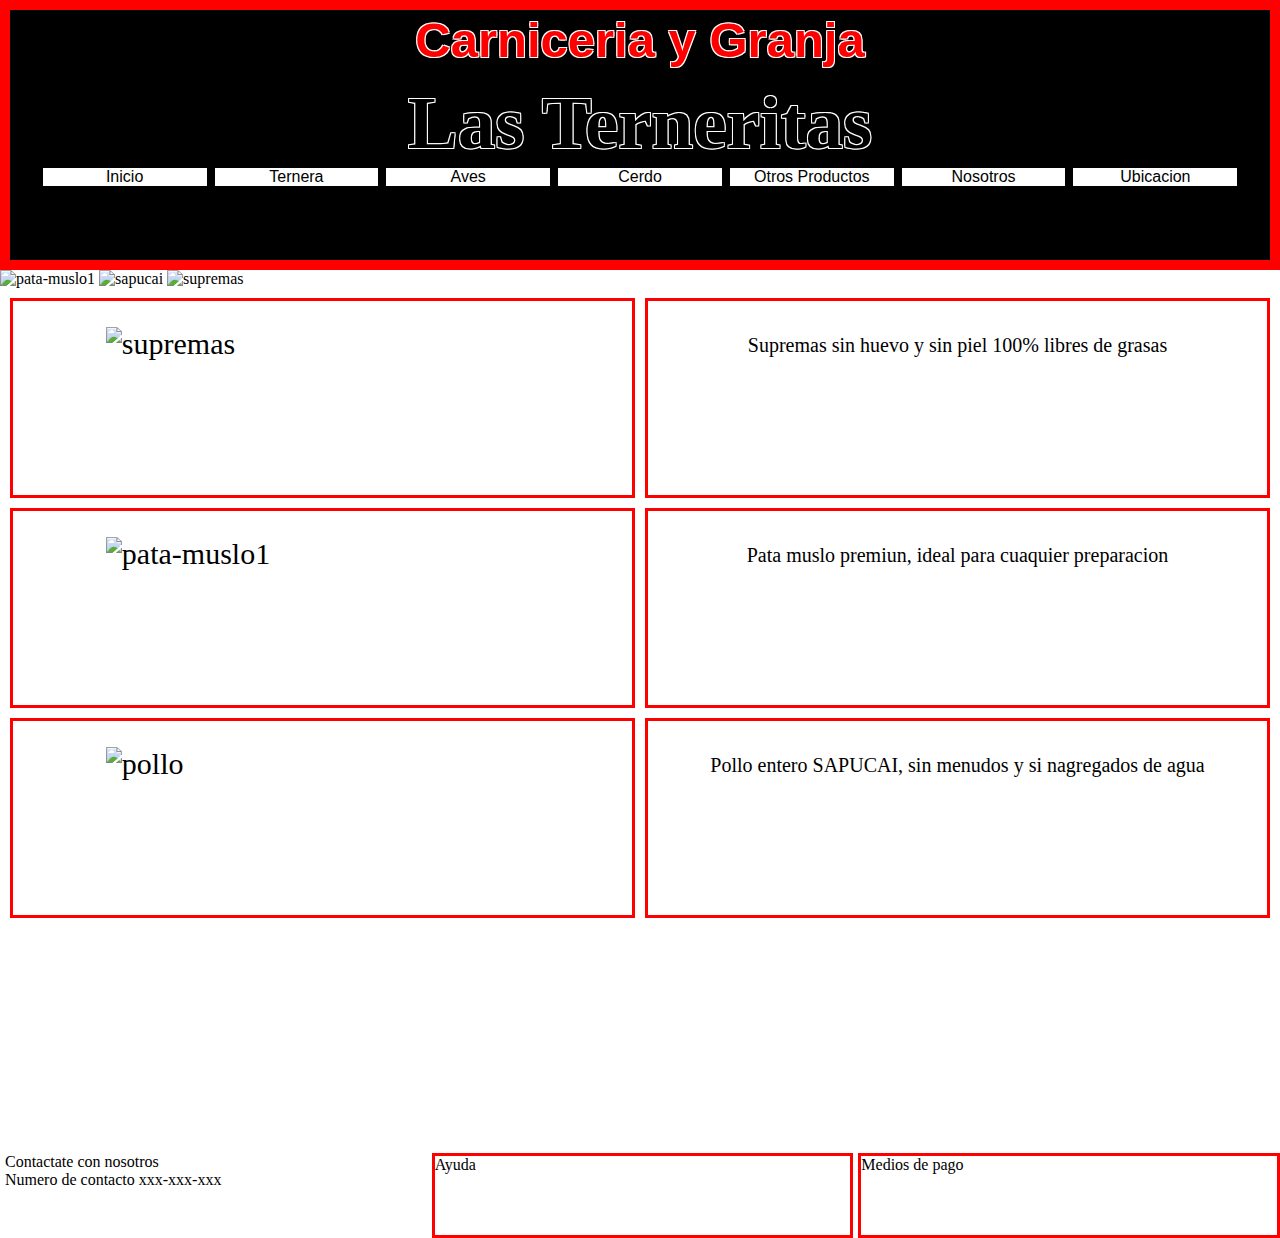
==== paginas.html/aves.html @ 38770edd "agregando menu hamburguesa al layout" ====
<!DOCTYPE html>
<html lang="en">

<head>
  <meta charset="UTF-8" />
  <meta http-equiv="X-UA-Compatible" content="IE=edge" />
  <meta name="viewport" content="width=device-width, initial-scale=1.0" />
  <link rel="shortcut icon" href="../imagenes.img/ternerita1.png" type="image/x-icon" />
  <link href="https://cdn.jsdelivr.net/npm/bootstrap@5.2.0-beta1/dist/css/bootstrap.min.css" rel="stylesheet" integrity="sha384-0evHe/X+R7YkIZDRvuzKMRqM+OrBnVFBL6DOitfPri4tjfHxaWutUpFmBp4vmVor" crossorigin="anonymous">
  <link rel="stylesheet" href="../estilos.ccs/estilo-index-y-paginas.css" />
  <title>Aves</title>
</head>

<body>
  <header class="encabezado">
    <h1>Carniceria y Granja </h1>
    <h2> Las Terneritas </h2>
    <nav>
      <ul>
        <li><a href="../index.html">Inicio </a></li>
        <li><a href="ternera.html"> Ternera </a></li>
        <li><a href="aves.html"> Aves </a></li>
        <li><a href="cerdo.html"> Cerdo </a></li>
        <li class="otros"> <a href="otros-productos.html"> Otros Productos </a>
        </li>
        <li><a href="../index.html #Nosotros"> Nosotros </a></li>
        <li><a href="../index.html #Ubicacion"> Ubicacion </a></li>
      </ul>
    </nav>
  </header>
  <main>
    <div class="contenedor">
      <img class="pata-muslo" src="../imagenes.img/pata-muslo1.jpg" alt=" pata-muslo1">
      <img class="Sapucai" src="../imagenes.img/sapucai.jpg" alt="sapucai">
      <img class="supremas" src="../imagenes.img/supremas.jpg" alt="supremas">
    </div>
    <section class="contenedor-pollo">
      <div>
        <img class="supremas" src="../imagenes.img/supremas.jpg" alt="supremas">
      </div>
      <div>
        <span>Supremas sin huevo y sin piel 100% libres de grasas </span>
      </div>
      <div>
        <img class="pata-muslo" src="../imagenes.img/pata-muslo1.jpg" alt="pata-muslo1">
      </div>
      <div>
        <span> Pata muslo premiun, ideal para cuaquier preparacion </span>
      </div>
      <div>
        <img class="pollo-entero" src="../imagenes.img/Pollo-entero.jpg" alt=" pollo">
      </div>
      <div>
        <span>Pollo entero SAPUCAI, sin menudos y si nagregados de agua </span>
      </div>
    </section>
  </main>
  <footer class="footer">
    <div class="nosotros">
      <p id="Nosotros">Contactate con nosotros</p>
      <p>Numero de contacto xxx-xxx-xxx</p>
    </div>

    <div class="ayuda">
      <p>Ayuda</p>
    </div>

    <div class="pagos">
      <p>Medios de pago</p>
    </div>
  </footer>
</body>

</html>
---- estilos.ccs/estilo-index-y-paginas.css ----
* {
    margin: 0%;
    padding: 0%;
    box-sizing: border-box;
}


body {
    background-color: rgb(255, 255, 255);
}

.encabezado {
    width: 100%;
    height: 270px;
    padding-top: 2px;
    background-color: black;
    border: solid 10px red;
}

.container {
    margin-right: auto;
    margin-left: 5px;
}

.navbar{
    padding-top: 1px;
    padding-bottom: 0px;
}

#offcanvasNavbarLabel{

    font-size: 35px ;
}


.nav-item .nav-link{

        font-size: 28px;
        color: red;
        text-shadow: 0 0 1px rgb(0, 0, 0), -1px -1px 0 rgb(0, 0, 0), 1px -1px 0 rgb(0, 0, 0), -1px 1px 0 rgb(0, 0, 0), 1px 1px 0 rgb(0, 0, 0)

}
 .encabezado h1 {
    display: flex;
    font-family: Arial, Helvetica, sans-serif;
    font-size: 49px;
    justify-content: center;
    color: rgb(255, 0, 0);
    text-shadow: 0 0 1px rgb(255, 255, 255), -1px -1px 0 rgb(255, 255, 255), 1px -1px 0 rgb(255, 255, 255), -1px 1px 0 rgb(255, 255, 255), 1px 1px 0 rgb(255, 255, 255);
    margin-top: 0px;
 
}

.encabezado h2 {
    display: flex;
    padding-top: 12px;
    font-size: 75px;
    justify-content: center;
    color: black;
    text-shadow: 0 0 1px rgb(255, 255, 255), -1px -1px 0 rgb(255, 255, 255), 1px -1px 0 rgb(255, 255, 255), -1px 1px 0 rgb(255, 255, 255), 1px 1px 0 rgb(255, 255, 255);

}

.encabezado nav li {
    list-style: none;
    display: flex;
    display: inline-block;
    margin-top: 10px;
    justify-content: space-between;
    width: 13%;
    padding: 0px;
    margin: 2px;
    background-color: white;
   /* border: 2px solid red;*/
    text-align: center;
    color: white;
}

.encabezado nav {
    display: flex;
    flex-direction: column;
    margin-top: 0px;
    text-align: center;


}

.encabezado nav a {

    font-family: Arial, Helvetica, sans-serif;
    text-decoration: none;
    color: rgb(0, 0, 0);

}

a {

    color: black;
}

main .banner {
    display: grid;
    grid-template-columns: repeat(4, 1fr);
    gap: 5px;
    margin: 0px;
    padding: 5px;
}

main .banner img {
    width: 100%;
}



.main h2 {
    margin: 5px;
    height: 52px;
    padding-top: 5px;
    text-align: center;
    justify-content: center;
    background-color: rgb(255, 255, 255);
    border: solid 3px rgb(255, 0, 0);
    color: red;
}

.ofertas {

    display: grid;
    justify-items: center;
    padding: 10px 10px 10px 10px;
    grid-template-columns: 1fr 1fr;
    grid-template-rows: 200px 200px 200px 200px;
    gap: 10px;
    font-size: 30px;


}

.ofertas div {
    padding-top: 26px;
    width: 100%;
    display: flex;
    justify-content: center;
    border: solid 3px #ff0000;
}

.ofertas div span {

    font-size: 20px;
    text-align: center;
    padding-top: 7px;
}


.ofertas img {

    width: 70%;

}


.Trabajo {
    padding-top: 25px;
    font-size: 25px;
    text-align: center;
}

.mapa {

    padding-top: 20px;
    width: 100%;
}

.footer {
    display: flex;
    display: grid;
    grid-template-columns: repeat(3, 1fr);
    gap: 5px;
    justify-content: center;
    width: 100%;
    height: 100px;
    padding-top: 15px;
    padding-left: 5px;
    background-color: rgb(255, 255, 255);
    color: rgb(0, 0, 0);
}

/* ternera */



/*
.contenedor {
    margin-top: 6px;
    padding-top: 4px;
    border: solid 10px red;
    background-color: rgb(255, 255, 255);
    text-align: center;
}
    */

.nav-link {

    border: solid white;
    list-style: none;
}

.entraña {
    width: 300px;
    height: 91px;
}


.peceto {
    width: 300px;
    height: 91px;
}


.lomo {
    width: 300px;
    height: 91px;
}

.colita {
    width: 300px;
    height: 91px;
}

.finos {
    padding-top: 0px;
    text-align: center;
    font-size: 45px;
}

.lista ul {
    padding-top: 25px;
    margin-left: 100px;

}

.lista ul li {

    display: inline-block;
    border: solid 2px red;
    margin-left: 25px;
}

/*aves */


.contenedor-pollo {

    display: grid;
    justify-items: center;
    padding: 10px 10px 10px 10px;
    grid-template-columns: 1fr 1fr;
    grid-template-rows: 200px 200px 200px 200px;
    gap: 10px;
    font-size: 30px;

}

.contenedor-pollo div {
    padding-top: 26px;
    width: 100%;
    display: flex;
    justify-content: center;
    border: solid 3px red;
}

.contenedor-pollo div span {

    font-size: 20px;
    text-align: center;
    padding-top: 7px;
}


.contenedor-pollo img {

    width: 70%;

}

.pata-muslo {
    width: 300px;
    height: 91px;
}

.supremas {
    width: 300px;
    height: 91px;

}

.pollo-entero {
    width: 300px;
    height: 91px;

}


/*cerdo */

.bondiola {
    width: 300px;
    height: 91px;
}

.chorizos {
    width: 300px;
    height: 91px;
}

.carre {
    width: 300px;
    height: 91px;
}

.cortes {
    font-size: 50px;
    text-align: center;
}

.costillitas {
    width: 300px;
    height: 91px;
}

.pechito {
    width: 300px;
    height: 91px;

}

/* otros productos */


.congelados {

    text-align: center;
}

.baston {

    width: 300px;
    height: 91px;

}

.caritas {

    width: 300px;
    height: 91px;


}

.bolitas {

    width: 300px;
    height: 91px;
}

.patitas {
    width: 300px;
    height: 91px;
}

.nosotros-footer {

    border: solid 3px red;

}

.ayuda {

    border: solid 3px red;

}

.pagos {

    border: solid 3px red;

}


/*medias queris*/

@media screen and (max-width: 480px) {

    .navegador .lista-menu {
        
        display: none;

    }

    .encabezado h1 {

        padding-top: 30px;
        font-size: 42px;
    }

    .encabezado h2 {
        font-size: 50px;
    }

    .ofertas div span {

        font-size: 20px;
        text-align: center;
        padding-top: 7px;
    }

   }



@media screen and (max-width: 630px) {
    main .banner {
        display: none;
    }
}


@media screen and (max-width : 598px) {
    .encabezado .otros {
        font-size: 11px;

    }
}


@media screen and (max-width : 598px) {
    .encabezado .nosotros {
        font-size: 13px;

    }
}

@media screen and (max-width : 598px) {
    .encabezado .ubicacion {
        font-size: 13px;

    }
}

/*animaciones*/

@keyframes efecto-ofertas {
    
    10%{
        color: red ;
    }

    50% {

        background-color: black; 

    }

    98% {

        color: black;
        background-color: white;
    }

 }

.animacion{

    animation-name: efecto-ofertas;
    animation-duration: 3s;
    animation-delay: 3s;
    animation-iteration-count: infinite;


   
}
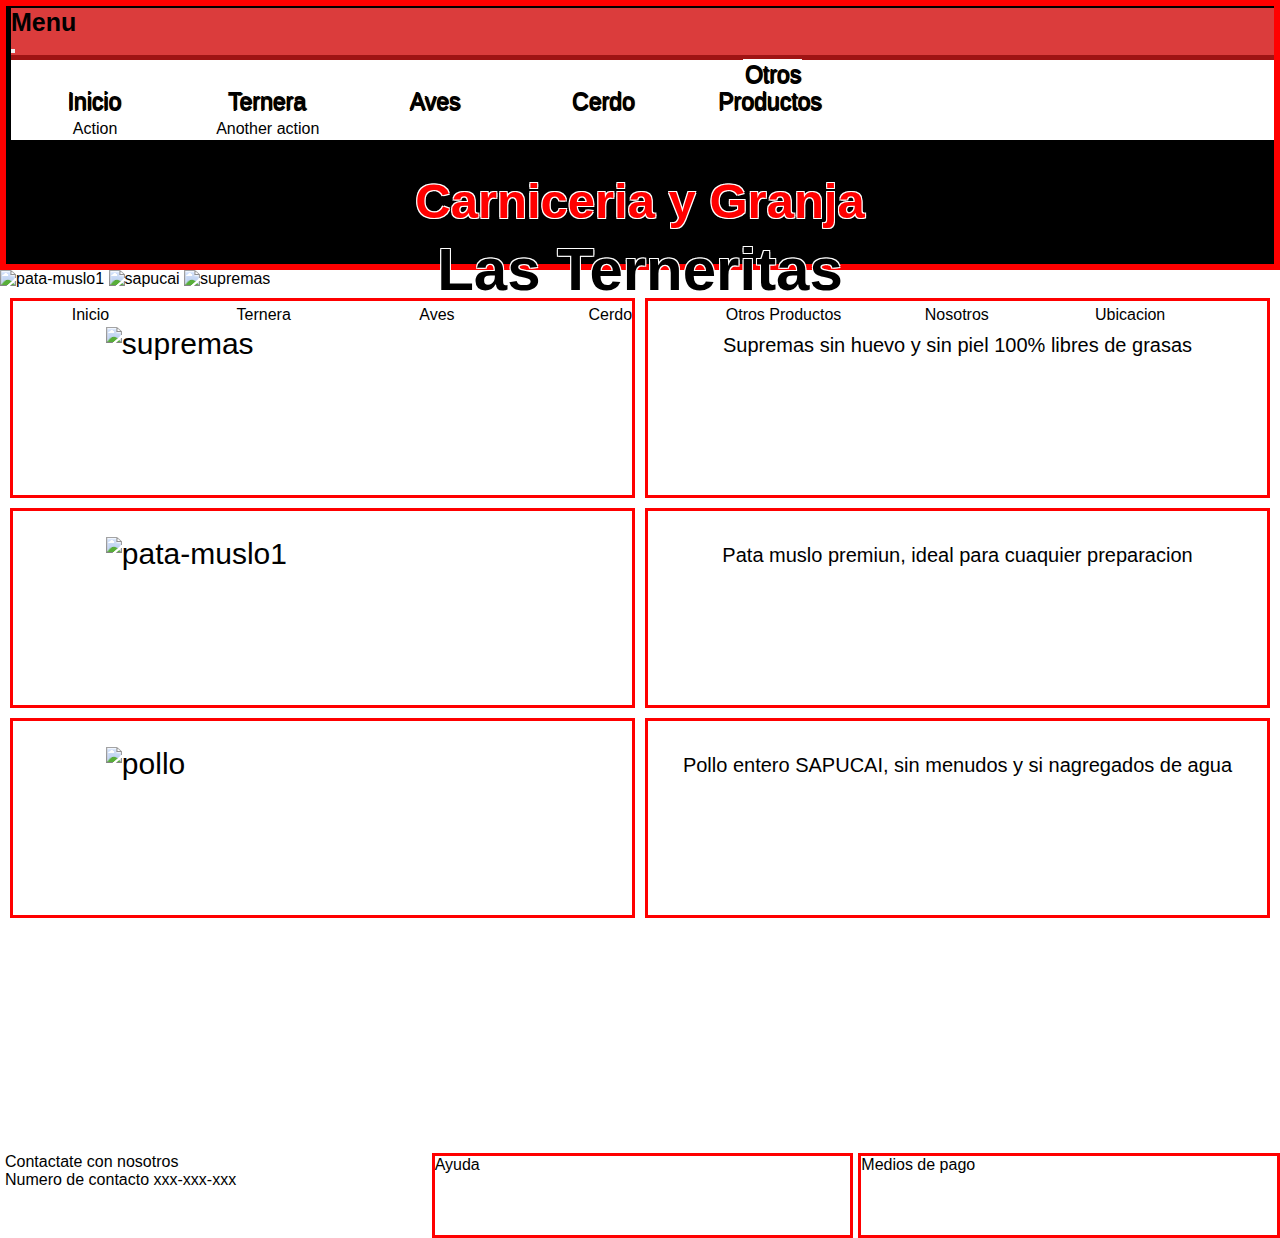
==== commit e4239b2b: "moficicacion de la pagina ternera para usar en el resto del proyecto" ====
--- a/paginas.html/aves.html
+++ b/paginas.html/aves.html
@@ -4,19 +4,59 @@
 <head>
   <meta charset="UTF-8" />
   <meta http-equiv="X-UA-Compatible" content="IE=edge" />
+  <meta name="descrition"
+    content="Carniceria y granja Las Terneritas, productos de primera calidad siempre garantizados, carne premium de ternera seleccionada, pollo sapucai , cerdo todos los dias fresco , congelados Mccain y mucho mas" />
+  <meta name="keywords" content=" Carniceria, granja , Ternera , Asado , Vacio , Entraña, Premiun">
   <meta name="viewport" content="width=device-width, initial-scale=1.0" />
   <link rel="shortcut icon" href="../imagenes.img/ternerita1.png" type="image/x-icon" />
-  <link href="https://cdn.jsdelivr.net/npm/bootstrap@5.2.0-beta1/dist/css/bootstrap.min.css" rel="stylesheet" integrity="sha384-0evHe/X+R7YkIZDRvuzKMRqM+OrBnVFBL6DOitfPri4tjfHxaWutUpFmBp4vmVor" crossorigin="anonymous">
-  <link rel="stylesheet" href="../estilos.ccs/estilo-index-y-paginas.css" />
+  <link href="https://cdn.jsdelivr.net/npm/bootstrap@5.2.0-beta1/dist/css/bootstrap.min.css" rel="stylesheet"
+    integrity="sha384-0evHe/X+R7YkIZDRvuzKMRqM+OrBnVFBL6DOitfPri4tjfHxaWutUpFmBp4vmVor" crossorigin="anonymous">
+  <link rel="stylesheet" href="../sass/estilo.css" />
   <title>Aves</title>
 </head>
 
 <body>
   <header class="encabezado">
+    <nav class="navbar bg-#000000">
+      <div class="container1">
+        <button class="navbar-toggler" type="button" data-bs-toggle="offcanvas"
+          data-bs-target="#offcanvasNavbar" aria-controls="offcanvasNavbar">
+          <span class="navbar-toggler-icon"></span>
+        </button>
+        <div class="offcanvas offcanvas-end" tabindex="-1" id="offcanvasNavbar" aria-labelledby="offcanvasNavbarLabel">
+          <div class="offcanvas-header">
+            <h5 class="offcanvas-title" id="offcanvasNavbarLabel"> Menu </h5>
+            <button type="button" class="btn-close" data-bs-dismiss="offcanvas" aria-label="Close"></button>
+          </div>
+          <div class="offcanvas-body">
+            <ul class=" navbar-nav justify-content-end flex-grow-1 pe-3">
+              <li class="nav-item">
+                <a class="nav-link " aria-current="page" href="../index.html"> Inicio </a>
+              </li>
+              <li class="nav-item">
+                <a class="nav-link" href="../paginas.html/ternera.html"> Ternera </a>
+              <li class="nav-item">
+                <a class="nav-link " aria-current="page" href="../paginas.html/aves.html"> Aves </a>
+              <li class="nav-item">
+                <a class="nav-link " aria-current="page" href="../paginas.html/cerdo.html"> Cerdo </a>
+              <li class="nav-item">
+                <a class="nav-link " aria-current="page" href="../paginas.html/otros-productos.html"> Otros
+                  Productos</a>
+              </li>
+              <ul class="dropdown-menu" aria-labelledby="offcanvasNavbarDropdown">
+                <li><a class="dropdown-item" href="#">Action</a></li>
+                <li><a class="dropdown-item" href="#">Another action</a></li>
+              </ul>
+              </li>
+            </ul>
+          </div>
+        </div>
+      </div>
+    </nav>
     <h1>Carniceria y Granja </h1>
     <h2> Las Terneritas </h2>
-    <nav>
-      <ul>
+    <nav class="navegador">
+      <ul class="lista-menu">
         <li><a href="../index.html">Inicio </a></li>
         <li><a href="ternera.html"> Ternera </a></li>
         <li><a href="aves.html"> Aves </a></li>
@@ -69,6 +109,9 @@
       <p>Medios de pago</p>
     </div>
   </footer>
+  <script src="https://cdn.jsdelivr.net/npm/bootstrap@5.2.0-beta1/dist/js/bootstrap.bundle.min.js"
+    integrity="sha384-pprn3073KE6tl6bjs2QrFaJGz5/SUsLqktiwsUTF55Jfv3qYSDhgCecCxMW52nD2"
+    crossorigin="anonymous"></script>
 </body>
 
 </html>--- a/sass/estilo.css
+++ b/sass/estilo.css
@@ -0,0 +1,520 @@
+@charset "UTF-8";
+* {
+  margin: 0%;
+  padding: 0%;
+  -webkit-box-sizing: border-box;
+          box-sizing: border-box;
+}
+
+body {
+  font-family: 'Segoe UI', Tahoma, Geneva, Verdana, sans-serif;
+}
+
+/*#principal {
+
+    background-image: url(..//imagenes.img/fondo.jpg);
+    background-attachment: fixed;
+    background-repeat: no-repeat;
+    background-size: cover;
+
+} */
+.encabezado {
+  width: 100%;
+  height: 270px;
+  padding-top: 2px;
+  background-color: black;
+  border: solid 6px red;
+}
+
+.encabezado .container1 {
+  margin-right: auto;
+  margin-left: 5px;
+}
+
+.encabezado .container1 .navbar-toggler {
+  background-color: #9f1414;
+}
+
+.encabezado .container1 .navbar {
+  padding-top: 1px;
+  padding-bottom: 0px;
+}
+
+.offcanvas-header {
+  background-color: #db3c3c;
+  border-bottom: solid 5px #9f1414;
+}
+
+.offcanvas-header #offcanvasNavbarLabel {
+  font-size: 25px;
+}
+
+.offcanvas-body {
+  background-color: #ffffff;
+}
+
+.offcanvas-body .nav-item {
+  font-size: 23px;
+  color: #9f1414;
+  text-shadow: 0 0 1px #000000, -1px -1px #000000, 1px -1px #ffffff, -1px 1px #000000, 1px 1px #ffffff;
+}
+
+.encabezado h1 {
+  display: -webkit-box;
+  display: -ms-flexbox;
+  display: flex;
+  font-family: Arial, Helvetica, sans-serif;
+  font-size: 49px;
+  -webkit-box-pack: center;
+      -ms-flex-pack: center;
+          justify-content: center;
+  color: red;
+  text-shadow: 0 0 1px white, -1px -1px 0 white, 1px -1px 0 white, -1px 1px 0 white, 1px 1px 0 white;
+  margin-top: 0px;
+}
+
+.encabezado h2 {
+  display: -webkit-box;
+  display: -ms-flexbox;
+  display: flex;
+  padding-top: 6px;
+  font-size: 60px;
+  -webkit-box-pack: center;
+      -ms-flex-pack: center;
+          justify-content: center;
+  color: black;
+  text-shadow: 0 0 1px white, -1px -1px 0 white, 1px -1px 0 white, -1px 1px 0 white, 1px 1px 0 white;
+}
+
+.encabezado nav li {
+  list-style: none;
+  display: -webkit-box;
+  display: -ms-flexbox;
+  display: flex;
+  display: inline-block;
+  margin-top: 10px;
+  -webkit-box-pack: justify;
+      -ms-flex-pack: justify;
+          justify-content: space-between;
+  width: 13%;
+  padding: 0px;
+  margin: 2px;
+  background-color: white;
+  /* border: 2px solid red;*/
+  text-align: center;
+  color: white;
+}
+
+.encabezado a {
+  text-decoration: none;
+  color: black;
+}
+
+main .banner {
+  display: -ms-grid;
+  display: grid;
+  -ms-grid-columns: 1fr 1fr 1fr 1fr;
+      grid-template-columns: 1fr 1fr 1fr 1fr;
+  gap: 5px;
+  margin: 0px;
+  padding: 5px;
+}
+
+main .banner img {
+  width: 100%;
+}
+
+main h2 {
+  margin: 5px;
+  height: 52px;
+  padding-top: 5px;
+  text-align: center;
+  -webkit-box-pack: center;
+      -ms-flex-pack: center;
+          justify-content: center;
+  background-color: white;
+  border: solid 3px red;
+  color: red;
+}
+
+.h3-las-terneritas {
+  font-size: 60px;
+}
+
+.texto-ganado {
+  font-size: 20px;
+}
+
+.container {
+  margin: auto;
+}
+
+.tarjetas {
+  text-align: center;
+}
+
+.tarjeta-contenido {
+  font-size: 20px;
+}
+
+.ofertas {
+  display: -ms-grid;
+  display: grid;
+  justify-items: center;
+  padding: 10px 10px 10px 10px;
+  -ms-grid-columns: 1fr 1fr;
+      grid-template-columns: 1fr 1fr;
+  -ms-grid-rows: 200px 200px 200px 200px;
+      grid-template-rows: 200px 200px 200px 200px;
+  gap: 10px;
+  font-size: 30px;
+}
+
+.ofertas div {
+  padding-top: 26px;
+  width: 100%;
+  display: -webkit-box;
+  display: -ms-flexbox;
+  display: flex;
+  -webkit-box-pack: center;
+      -ms-flex-pack: center;
+          justify-content: center;
+  border: solid 3px #ff0000;
+}
+
+.ofertas div span {
+  font-size: 20px;
+  text-align: center;
+  padding-top: 7px;
+}
+
+.ofertas {
+  display: -ms-grid;
+  display: grid;
+  justify-items: center;
+  padding: 10px 10px 10px 10px;
+  -ms-grid-columns: 1fr 1fr;
+      grid-template-columns: 1fr 1fr;
+  -ms-grid-rows: 200px 200px 200px 200px;
+      grid-template-rows: 200px 200px 200px 200px;
+  gap: 10px;
+  font-size: 30px;
+}
+
+.ofertas div {
+  padding-top: 26px;
+  width: 100%;
+  display: -webkit-box;
+  display: -ms-flexbox;
+  display: flex;
+  -webkit-box-pack: center;
+      -ms-flex-pack: center;
+          justify-content: center;
+  border: solid 3px #ff0000;
+}
+
+.ofertas div span {
+  font-size: 20px;
+  text-align: center;
+  padding-top: 7px;
+}
+
+.ofertas img {
+  width: 70%;
+}
+
+.Trabajo {
+  border: solid black;
+  border-radius: 50px;
+  padding-top: 25px;
+  font-size: 25px;
+  text-align: center;
+}
+
+.mapa {
+  height: 420px;
+  padding: 20px 20px 20px 20px;
+  width: 100%;
+}
+
+.footer {
+  display: -webkit-box;
+  display: -ms-flexbox;
+  display: flex;
+  display: -ms-grid;
+  display: grid;
+  -ms-grid-columns: 1fr 1fr 1fr;
+      grid-template-columns: 1fr 1fr 1fr;
+  gap: 5px;
+  -webkit-box-pack: center;
+      -ms-flex-pack: center;
+          justify-content: center;
+  width: 100%;
+  height: 100px;
+  padding-top: 15px;
+  padding-left: 5px;
+  background-color: white;
+  color: black;
+}
+
+.nav-link {
+  border: solid white;
+  list-style: none;
+}
+
+.container-fluid {
+  margin: auto;
+  padding-bottom: 20px;
+  -webkit-box-pack: space-evenly;
+      -ms-flex-pack: space-evenly;
+          justify-content: space-evenly;
+}
+
+.container-fluid .col :hover {
+  color: white;
+  background-color: #ec1212;
+  -webkit-box-shadow: 5px 10px 10px rgba(0, 0, 0, 0.2);
+          box-shadow: 5px 10px 10px rgba(0, 0, 0, 0.2);
+  -webkit-transition: all 200ms ease;
+  transition: all 200ms ease;
+  border-radius: 3px;
+  -webkit-transform: translateY(-0.2%);
+          transform: translateY(-0.2%);
+}
+
+.container-fluid .col :hover .card-title:hover {
+  color: white;
+  background-color: #ec1212;
+  -webkit-box-shadow: 5px 10px 10px #ec1212;
+          box-shadow: 5px 10px 10px #ec1212;
+  -webkit-transition: all 300ms ease;
+  transition: all 300ms ease;
+  border-radius: 3px;
+  -webkit-transform: translateY(-0.2%);
+          transform: translateY(-0.2%);
+}
+
+.container-fluid .col :hover .card-text:hover {
+  color: white;
+  background-color: #ec1212;
+  -webkit-box-shadow: 5px 10px 10px #ec1212;
+          box-shadow: 5px 10px 10px #ec1212;
+  -webkit-transition: all 300ms ease;
+  transition: all 300ms ease;
+  border-radius: 3px;
+  -webkit-transform: translateY(-0.2%);
+          transform: translateY(-0.2%);
+}
+
+.entraña {
+  width: 400px;
+  height: 91px;
+}
+
+.peceto {
+  width: 300px;
+  height: 91px;
+}
+
+.lomo {
+  width: 300px;
+  height: 91px;
+}
+
+.colita {
+  width: 300px;
+  height: 91px;
+}
+
+.finos {
+  color: black;
+  padding-top: 6px;
+  text-align: center;
+}
+
+.lista ul {
+  padding-top: 25px;
+  margin-left: 100px;
+}
+
+.lista ul li {
+  display: inline-block;
+  border: solid 2px red;
+  margin-left: 25px;
+}
+
+/*aves */
+.contenedor-pollo {
+  display: -ms-grid;
+  display: grid;
+  justify-items: center;
+  padding: 10px 10px 10px 10px;
+  -ms-grid-columns: 1fr 1fr;
+      grid-template-columns: 1fr 1fr;
+  -ms-grid-rows: 200px 200px 200px 200px;
+      grid-template-rows: 200px 200px 200px 200px;
+  gap: 10px;
+  font-size: 30px;
+}
+
+.contenedor-pollo div {
+  padding-top: 26px;
+  width: 100%;
+  display: -webkit-box;
+  display: -ms-flexbox;
+  display: flex;
+  -webkit-box-pack: center;
+      -ms-flex-pack: center;
+          justify-content: center;
+  border: solid 3px red;
+}
+
+.contenedor-pollo div span {
+  font-size: 20px;
+  text-align: center;
+  padding-top: 7px;
+}
+
+.contenedor-pollo img {
+  width: 70%;
+}
+
+.pata-muslo {
+  width: 300px;
+  height: 91px;
+}
+
+.supremas {
+  width: 300px;
+  height: 91px;
+}
+
+.pollo-entero {
+  width: 300px;
+  height: 91px;
+}
+
+/*cerdo */
+.bondiola {
+  width: 300px;
+  height: 91px;
+}
+
+.chorizos {
+  width: 300px;
+  height: 91px;
+}
+
+.carre {
+  width: 300px;
+  height: 91px;
+}
+
+.cortes {
+  font-size: 50px;
+  text-align: center;
+}
+
+.costillitas {
+  width: 300px;
+  height: 91px;
+}
+
+.pechito {
+  width: 300px;
+  height: 91px;
+}
+
+/* otros productos */
+.congelados {
+  text-align: center;
+}
+
+.baston {
+  width: 300px;
+  height: 91px;
+}
+
+.caritas {
+  width: 300px;
+  height: 91px;
+}
+
+.bolitas {
+  width: 300px;
+  height: 91px;
+}
+
+.patitas {
+  width: 300px;
+  height: 91px;
+}
+
+.nosotros-footer {
+  border: solid 3px red;
+}
+
+.ayuda {
+  border: solid 3px red;
+}
+
+.pagos {
+  border: solid 3px red;
+}
+
+@media screen and (max-width: 480px) {
+  .navegador .lista-menu {
+    display: none;
+  }
+  .encabezado h1 {
+    padding-top: 30px;
+    font-size: 42px;
+  }
+  .encabezado h2 {
+    font-size: 50px;
+  }
+  .ofertas div span {
+    font-size: 20px;
+    text-align: center;
+    padding-top: 7px;
+  }
+}
+
+@media screen and (min-width: 768px) {
+  .navbar-toggler {
+    display: none;
+  }
+  .encabezado h1 {
+    padding-top: 33px;
+  }
+}
+
+@media screen and (max-width: 768px) {
+  main .banner {
+    display: none;
+  }
+  .navegador .lista-menu {
+    display: none;
+  }
+  .encabezado .otros {
+    font-size: 13px;
+  }
+  .encabezado .nosotros {
+    font-size: 20px;
+  }
+  .encabezado .ubicacion {
+    font-size: 13px;
+  }
+  .card {
+    color: white;
+    background-color: #ec1212;
+  }
+}
+
+@media screen and (max-width: 480px) {
+  .card {
+    color: white;
+    background-color: #ec1212;
+  }
+}
+/*# sourceMappingURL=estilo.css.map */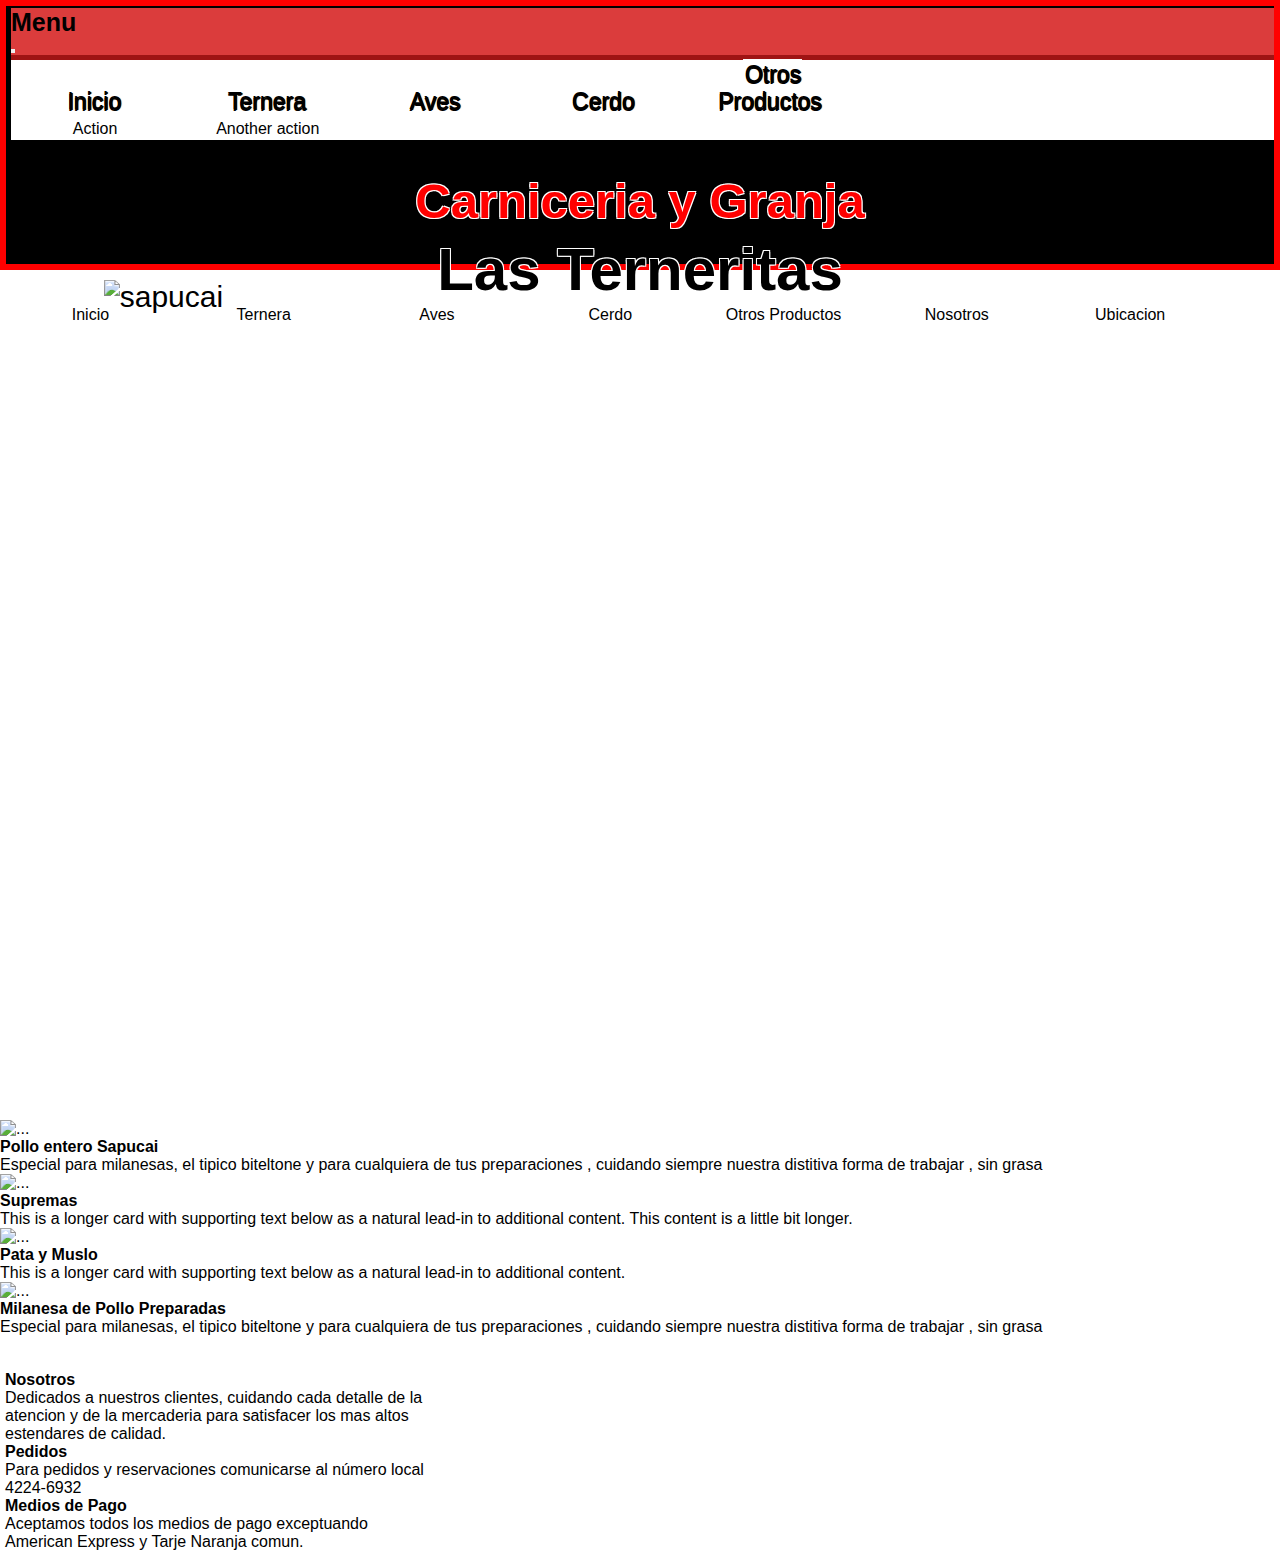
==== commit 032feaf3: "enlaces listos" ====
--- a/paginas.html/aves.html
+++ b/paginas.html/aves.html
@@ -15,12 +15,12 @@
   <title>Aves</title>
 </head>
 
-<body>
+<body id="principal">
   <header class="encabezado">
     <nav class="navbar bg-#000000">
       <div class="container1">
-        <button class="navbar-toggler" type="button" data-bs-toggle="offcanvas"
-          data-bs-target="#offcanvasNavbar" aria-controls="offcanvasNavbar">
+        <button class="navbar-toggler" type="button" data-bs-toggle="offcanvas" data-bs-target="#offcanvasNavbar"
+          aria-controls="offcanvasNavbar">
           <span class="navbar-toggler-icon"></span>
         </button>
         <div class="offcanvas offcanvas-end" tabindex="-1" id="offcanvasNavbar" aria-labelledby="offcanvasNavbarLabel">
@@ -63,50 +63,90 @@
         <li><a href="cerdo.html"> Cerdo </a></li>
         <li class="otros"> <a href="otros-productos.html"> Otros Productos </a>
         </li>
-        <li><a href="../index.html #Nosotros"> Nosotros </a></li>
-        <li><a href="../index.html #Ubicacion"> Ubicacion </a></li>
+        <li><a href="../index.html#Nosotros"> Nosotros </a></li>
+        <li><a href="../index.html#Ubicacion"> Ubicacion </a></li>
       </ul>
     </nav>
   </header>
   <main>
-    <div class="contenedor">
-      <img class="pata-muslo" src="../imagenes.img/pata-muslo1.jpg" alt=" pata-muslo1">
-      <img class="Sapucai" src="../imagenes.img/sapucai.jpg" alt="sapucai">
-      <img class="supremas" src="../imagenes.img/supremas.jpg" alt="supremas">
+    <div class="contenedor-pollo">
+      <img class="sapucai" src="../imagenes.img/sapucai.jpg" alt="sapucai">
     </div>
-    <section class="contenedor-pollo">
-      <div>
-        <img class="supremas" src="../imagenes.img/supremas.jpg" alt="supremas">
+    <div class=" container-fluid row row-cols-1 row-cols-md-4 g-5">
+      <div class="col">
+        <div class="card">
+          <img src="../imagenes.img/Pollo-entero.jpg" class="card-img-top" alt="...">
+          <div class="card-body">
+            <h4 class="card-title">Pollo entero Sapucai</h4>
+            <p class="card-text"> Especial para milanesas, el tipico biteltone y para cualquiera de tus preparaciones ,
+              cuidando siempre nuestra distitiva forma de trabajar , sin grasa</p>
+          </div>
+        </div>
       </div>
-      <div>
-        <span>Supremas sin huevo y sin piel 100% libres de grasas </span>
+      <div class="col">
+        <div class="card">
+          <span>
+            <img src="../imagenes.img/supremas.jpg" class="card-img-top" alt="...">
+          </span>
+          <div class="card-body">
+            <h4 class="card-title">Supremas</h4>
+            <p class="card-text">This is a longer card with supporting text below as a natural lead-in to additional
+              content. This content is a little bit longer.</p>
+          </div>
+        </div>
       </div>
-      <div>
-        <img class="pata-muslo" src="../imagenes.img/pata-muslo1.jpg" alt="pata-muslo1">
+      <div class="col">
+        <div class="card">
+          <img src="../imagenes.img/pata-muslo1.jpg" class="card-img-top" alt="...">
+          <div class="card-body">
+            <h4 class="card-title">Pata y Muslo</h4>
+            <p class="card-text">This is a longer card with supporting text below as a natural lead-in to additional
+              content.</p>
+          </div>
+        </div>
       </div>
-      <div>
-        <span> Pata muslo premiun, ideal para cuaquier preparacion </span>
+      <div class="col">
+        <div class="card">
+          <img src="../imagenes.img/milanesa-de-pollo.jpg" class="card-img-top" alt="...">
+          <div class="card-body">
+            <h4 class="card-title">Milanesa de Pollo Preparadas </h4>
+            <p class="card-text"> Especial para milanesas, el tipico biteltone y para cualquiera de tus preparaciones ,
+              cuidando siempre nuestra distitiva forma de trabajar , sin grasa</p>
+          </div>
+        </div>
       </div>
-      <div>
-        <img class="pollo-entero" src="../imagenes.img/Pollo-entero.jpg" alt=" pollo">
+    </div>
+  </main>
+  <footer class="footer text-center">
+    <div class="container">
+      <div class="row">
+
+        <div class="col-lg-4 mb-5 mb-lg-0">
+          <h4 class="text-uppercase mb-2">Nosotros</h4>
+          <p id="Nosotros" class="lead mb-0 ">
+            Dedicados a nuestros clientes, cuidando cada detalle de la atencion y de la mercaderia para satisfacer los
+            mas altos estendares de calidad.
+          </p>
+        </div>
+
+        <div class="col-lg-4 mb-5 mb-lg-0">
+          <h4 class="text-uppercase mb-4">Pedidos</h4>
+          <p class="lead mb-0 ">
+            Para pedidos y reservaciones comunicarse al número local
+          </p>
+          <p class="numero">
+            4224-6932
+          </p>
+        </div>
+
+        <div class="col-lg-4">
+          <h4 class="text-uppercase mb-4">Medios de Pago </h4>
+          <p class="lead mb-0">
+            Aceptamos todos los medios de pago exceptuando American Express y Tarje Naranja comun.
+
+          </p>
+        </div>
       </div>
-      <div>
-        <span>Pollo entero SAPUCAI, sin menudos y si nagregados de agua </span>
-      </div>
-    </section>
-  </main>
-  <footer class="footer">
-    <div class="nosotros">
-      <p id="Nosotros">Contactate con nosotros</p>
-      <p>Numero de contacto xxx-xxx-xxx</p>
-    </div>
-
-    <div class="ayuda">
-      <p>Ayuda</p>
-    </div>
-
-    <div class="pagos">
-      <p>Medios de pago</p>
     </div>
   </footer>
   <script src="https://cdn.jsdelivr.net/npm/bootstrap@5.2.0-beta1/dist/js/bootstrap.bundle.min.js"
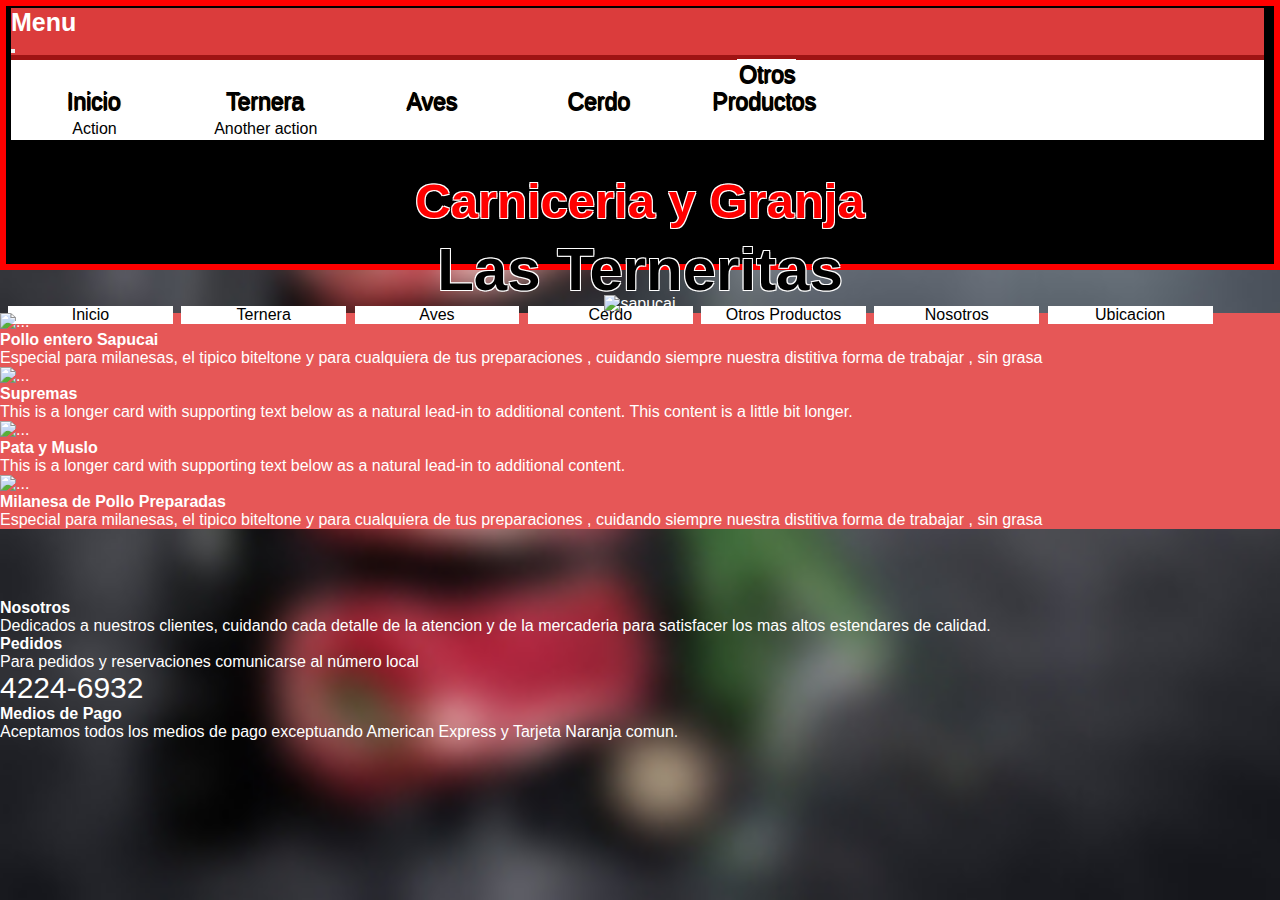
==== commit 8fec9cff: "agregando imagenes a las cartas y su contenido en ternera con todos sus alt" ====
--- a/paginas.html/aves.html
+++ b/paginas.html/aves.html
@@ -142,7 +142,7 @@
         <div class="col-lg-4">
           <h4 class="text-uppercase mb-4">Medios de Pago </h4>
           <p class="lead mb-0">
-            Aceptamos todos los medios de pago exceptuando American Express y Tarje Naranja comun.
+            Aceptamos todos los medios de pago exceptuando American Express y Tarjeta Naranja comun.
 
           </p>
         </div>
--- a/sass/estilo.css
+++ b/sass/estilo.css
@@ -1,4 +1,3 @@
-@charset "UTF-8";
 * {
   margin: 0%;
   padding: 0%;
@@ -7,17 +6,20 @@
 }
 
 body {
+  color: white;
   font-family: 'Segoe UI', Tahoma, Geneva, Verdana, sans-serif;
 }
 
-/*#principal {
-
-    background-image: url(..//imagenes.img/fondo.jpg);
-    background-attachment: fixed;
-    background-repeat: no-repeat;
-    background-size: cover;
-
-} */
+#principal {
+  background-image: url(../imagenes.img/fondo.jpg);
+  background-attachment: fixed;
+  background-repeat: no-repeat;
+  background-size: cover;
+  -webkit-backdrop-filter: blur(15%);
+          backdrop-filter: blur(15%);
+  overflow-x: hidden;
+}
+
 .encabezado {
   width: 100%;
   height: 270px;
@@ -27,7 +29,7 @@
 }
 
 .encabezado .container1 {
-  margin-right: auto;
+  margin-right: 10px;
   margin-left: 5px;
 }
 
@@ -110,20 +112,6 @@
   color: black;
 }
 
-main .banner {
-  display: -ms-grid;
-  display: grid;
-  -ms-grid-columns: 1fr 1fr 1fr 1fr;
-      grid-template-columns: 1fr 1fr 1fr 1fr;
-  gap: 5px;
-  margin: 0px;
-  padding: 5px;
-}
-
-main .banner img {
-  width: 100%;
-}
-
 main h2 {
   margin: 5px;
   height: 52px;
@@ -134,7 +122,6 @@
           justify-content: center;
   background-color: white;
   border: solid 3px red;
-  color: red;
 }
 
 .h3-las-terneritas {
@@ -155,72 +142,6 @@
 
 .tarjeta-contenido {
   font-size: 20px;
-}
-
-.ofertas {
-  display: -ms-grid;
-  display: grid;
-  justify-items: center;
-  padding: 10px 10px 10px 10px;
-  -ms-grid-columns: 1fr 1fr;
-      grid-template-columns: 1fr 1fr;
-  -ms-grid-rows: 200px 200px 200px 200px;
-      grid-template-rows: 200px 200px 200px 200px;
-  gap: 10px;
-  font-size: 30px;
-}
-
-.ofertas div {
-  padding-top: 26px;
-  width: 100%;
-  display: -webkit-box;
-  display: -ms-flexbox;
-  display: flex;
-  -webkit-box-pack: center;
-      -ms-flex-pack: center;
-          justify-content: center;
-  border: solid 3px #ff0000;
-}
-
-.ofertas div span {
-  font-size: 20px;
-  text-align: center;
-  padding-top: 7px;
-}
-
-.ofertas {
-  display: -ms-grid;
-  display: grid;
-  justify-items: center;
-  padding: 10px 10px 10px 10px;
-  -ms-grid-columns: 1fr 1fr;
-      grid-template-columns: 1fr 1fr;
-  -ms-grid-rows: 200px 200px 200px 200px;
-      grid-template-rows: 200px 200px 200px 200px;
-  gap: 10px;
-  font-size: 30px;
-}
-
-.ofertas div {
-  padding-top: 26px;
-  width: 100%;
-  display: -webkit-box;
-  display: -ms-flexbox;
-  display: flex;
-  -webkit-box-pack: center;
-      -ms-flex-pack: center;
-          justify-content: center;
-  border: solid 3px #ff0000;
-}
-
-.ofertas div span {
-  font-size: 20px;
-  text-align: center;
-  padding-top: 7px;
-}
-
-.ofertas img {
-  width: 70%;
 }
 
 .Trabajo {
@@ -238,23 +159,14 @@
 }
 
 .footer {
-  display: -webkit-box;
-  display: -ms-flexbox;
-  display: flex;
-  display: -ms-grid;
-  display: grid;
-  -ms-grid-columns: 1fr 1fr 1fr;
-      grid-template-columns: 1fr 1fr 1fr;
-  gap: 5px;
-  -webkit-box-pack: center;
-      -ms-flex-pack: center;
-          justify-content: center;
-  width: 100%;
-  height: 100px;
-  padding-top: 15px;
-  padding-left: 5px;
-  background-color: white;
-  color: black;
+  padding-top: 50px;
+  padding-bottom: 30px;
+}
+
+.numero {
+  font-size: 30px;
+  -webkit-text-decoration: solid;
+          text-decoration: solid;
 }
 
 .nav-link {
@@ -263,11 +175,28 @@
 }
 
 .container-fluid {
+  color: white;
   margin: auto;
   padding-bottom: 20px;
   -webkit-box-pack: space-evenly;
       -ms-flex-pack: space-evenly;
           justify-content: space-evenly;
+}
+
+.container-fluid .card {
+  background-color: #e65757;
+}
+
+.container-fluid .card .parrafo:hover {
+  color: white;
+  background-color: #ec1212;
+  -webkit-box-shadow: 1px 1px 1px #ec1212;
+          box-shadow: 1px 1px 1px #ec1212;
+  -webkit-transition: all 350ms ease;
+  transition: all 350ms ease;
+  border-radius: 3px;
+  -webkit-transform: translateY(0%);
+          transform: translateY(0%);
 }
 
 .container-fluid .col :hover {
@@ -306,162 +235,19 @@
           transform: translateY(-0.2%);
 }
 
-.entraña {
-  width: 400px;
-  height: 91px;
-}
-
-.peceto {
-  width: 300px;
-  height: 91px;
-}
-
-.lomo {
-  width: 300px;
-  height: 91px;
-}
-
-.colita {
-  width: 300px;
-  height: 91px;
-}
-
 .finos {
   color: black;
   padding-top: 6px;
   text-align: center;
 }
 
-.lista ul {
-  padding-top: 25px;
-  margin-left: 100px;
-}
-
-.lista ul li {
-  display: inline-block;
-  border: solid 2px red;
-  margin-left: 25px;
-}
-
 /*aves */
-.contenedor-pollo {
-  display: -ms-grid;
-  display: grid;
-  justify-items: center;
-  padding: 10px 10px 10px 10px;
-  -ms-grid-columns: 1fr 1fr;
-      grid-template-columns: 1fr 1fr;
-  -ms-grid-rows: 200px 200px 200px 200px;
-      grid-template-rows: 200px 200px 200px 200px;
-  gap: 10px;
-  font-size: 30px;
-}
-
-.contenedor-pollo div {
-  padding-top: 26px;
-  width: 100%;
-  display: -webkit-box;
-  display: -ms-flexbox;
-  display: flex;
-  -webkit-box-pack: center;
-      -ms-flex-pack: center;
-          justify-content: center;
-  border: solid 3px red;
-}
-
-.contenedor-pollo div span {
-  font-size: 20px;
-  text-align: center;
-  padding-top: 7px;
-}
-
-.contenedor-pollo img {
-  width: 70%;
-}
-
-.pata-muslo {
-  width: 300px;
-  height: 91px;
-}
-
-.supremas {
-  width: 300px;
-  height: 91px;
-}
-
-.pollo-entero {
-  width: 300px;
-  height: 91px;
+main .contenedor-pollo {
+  margin-top: 25px;
+  text-align: center;
 }
 
 /*cerdo */
-.bondiola {
-  width: 300px;
-  height: 91px;
-}
-
-.chorizos {
-  width: 300px;
-  height: 91px;
-}
-
-.carre {
-  width: 300px;
-  height: 91px;
-}
-
-.cortes {
-  font-size: 50px;
-  text-align: center;
-}
-
-.costillitas {
-  width: 300px;
-  height: 91px;
-}
-
-.pechito {
-  width: 300px;
-  height: 91px;
-}
-
-/* otros productos */
-.congelados {
-  text-align: center;
-}
-
-.baston {
-  width: 300px;
-  height: 91px;
-}
-
-.caritas {
-  width: 300px;
-  height: 91px;
-}
-
-.bolitas {
-  width: 300px;
-  height: 91px;
-}
-
-.patitas {
-  width: 300px;
-  height: 91px;
-}
-
-.nosotros-footer {
-  border: solid 3px red;
-}
-
-.ayuda {
-  border: solid 3px red;
-}
-
-.pagos {
-  border: solid 3px red;
-}
-
 @media screen and (max-width: 480px) {
   .navegador .lista-menu {
     display: none;
@@ -515,6 +301,9 @@
   .card {
     color: white;
     background-color: #ec1212;
+    -webkit-box-pack: center;
+        -ms-flex-pack: center;
+            justify-content: center;
   }
 }
 /*# sourceMappingURL=estilo.css.map */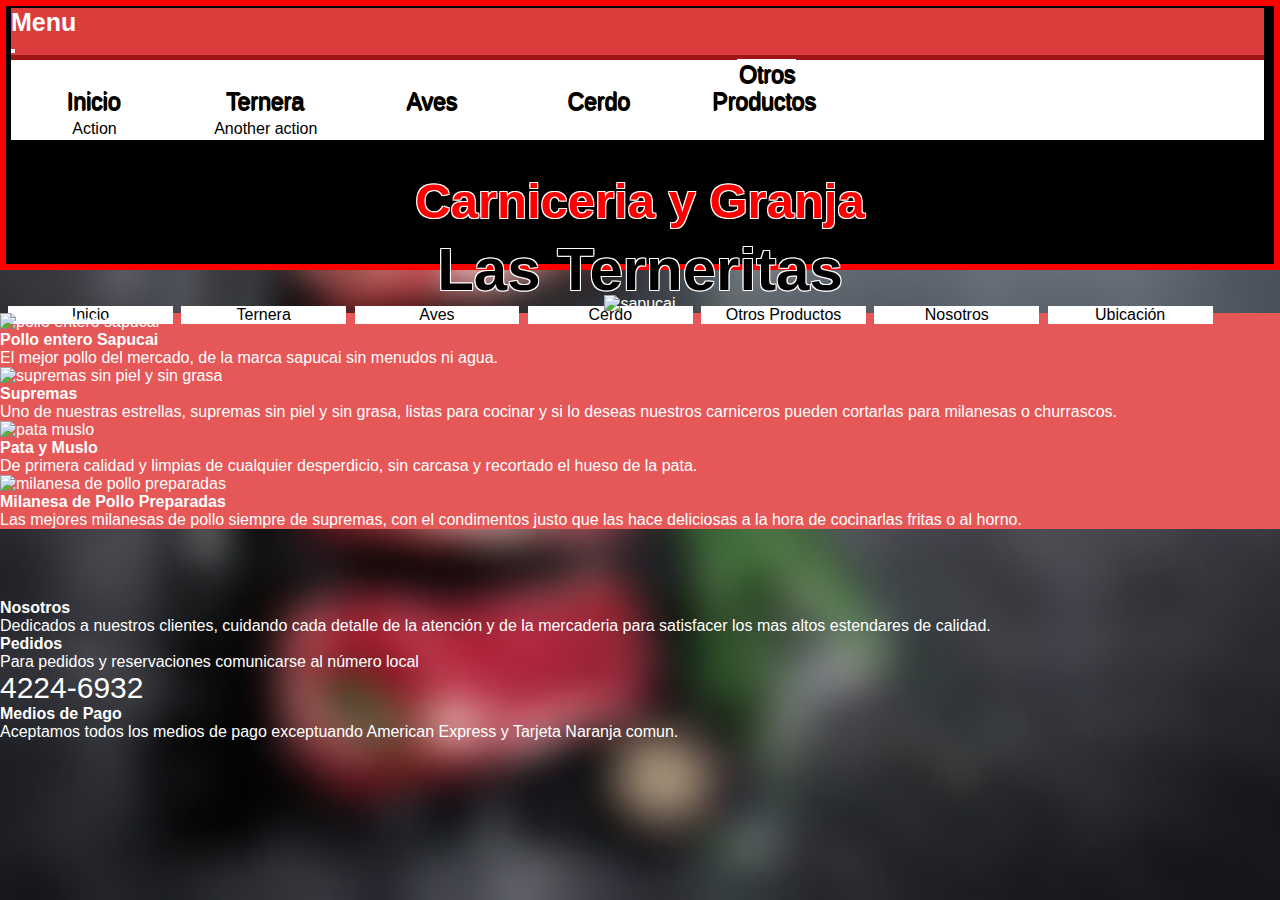
==== commit 0502efd6: "agregando contenido en cartas de pollo en adelante siguiendo el menu de navegacion proyecto listo" ====
--- a/paginas.html/aves.html
+++ b/paginas.html/aves.html
@@ -64,7 +64,7 @@
         <li class="otros"> <a href="otros-productos.html"> Otros Productos </a>
         </li>
         <li><a href="../index.html#Nosotros"> Nosotros </a></li>
-        <li><a href="../index.html#Ubicacion"> Ubicacion </a></li>
+        <li><a href="../index.html#Ubicacion"> Ubicación </a></li>
       </ul>
     </nav>
   </header>
@@ -75,43 +75,39 @@
     <div class=" container-fluid row row-cols-1 row-cols-md-4 g-5">
       <div class="col">
         <div class="card">
-          <img src="../imagenes.img/Pollo-entero.jpg" class="card-img-top" alt="...">
+          <img src="../imagenes.img/Pollo-entero.jpg" class="card-img-top" alt="pollo entero sapucai">
           <div class="card-body">
             <h4 class="card-title">Pollo entero Sapucai</h4>
-            <p class="card-text"> Especial para milanesas, el tipico biteltone y para cualquiera de tus preparaciones ,
-              cuidando siempre nuestra distitiva forma de trabajar , sin grasa</p>
+            <p class="card-text"> El mejor pollo del mercado, de la marca sapucai sin menudos ni agua. </p>
           </div>
         </div>
       </div>
       <div class="col">
         <div class="card">
           <span>
-            <img src="../imagenes.img/supremas.jpg" class="card-img-top" alt="...">
+            <img src="../imagenes.img/supremas.jpg" class="card-img-top" alt="supremas sin piel y sin grasa">
           </span>
           <div class="card-body">
             <h4 class="card-title">Supremas</h4>
-            <p class="card-text">This is a longer card with supporting text below as a natural lead-in to additional
-              content. This content is a little bit longer.</p>
+            <p class="card-text">Uno de nuestras estrellas, supremas sin piel y sin grasa, listas para cocinar y si lo deseas nuestros carniceros pueden cortarlas para milanesas o churrascos.  </p>
           </div>
         </div>
       </div>
       <div class="col">
         <div class="card">
-          <img src="../imagenes.img/pata-muslo1.jpg" class="card-img-top" alt="...">
+          <img src="../imagenes.img/pata-muslo1.jpg" class="card-img-top" alt="pata muslo">
           <div class="card-body">
             <h4 class="card-title">Pata y Muslo</h4>
-            <p class="card-text">This is a longer card with supporting text below as a natural lead-in to additional
-              content.</p>
+            <p class="card-text">De primera calidad y limpias de cualquier desperdicio, sin carcasa y recortado el hueso de la pata. </p>
           </div>
         </div>
       </div>
       <div class="col">
         <div class="card">
-          <img src="../imagenes.img/milanesa-de-pollo.jpg" class="card-img-top" alt="...">
+          <img src="../imagenes.img/milanesa-de-pollo.jpg" class="card-img-top" alt="milanesa de pollo preparadas">
           <div class="card-body">
             <h4 class="card-title">Milanesa de Pollo Preparadas </h4>
-            <p class="card-text"> Especial para milanesas, el tipico biteltone y para cualquiera de tus preparaciones ,
-              cuidando siempre nuestra distitiva forma de trabajar , sin grasa</p>
+            <p class="card-text"> Las mejores milanesas de pollo siempre de supremas, con el condimentos justo que las hace deliciosas a la hora de cocinarlas fritas o al horno.</p>
           </div>
         </div>
       </div>
@@ -124,7 +120,7 @@
         <div class="col-lg-4 mb-5 mb-lg-0">
           <h4 class="text-uppercase mb-2">Nosotros</h4>
           <p id="Nosotros" class="lead mb-0 ">
-            Dedicados a nuestros clientes, cuidando cada detalle de la atencion y de la mercaderia para satisfacer los
+            Dedicados a nuestros clientes, cuidando cada detalle de la atención y de la mercaderia para satisfacer los
             mas altos estendares de calidad.
           </p>
         </div>
